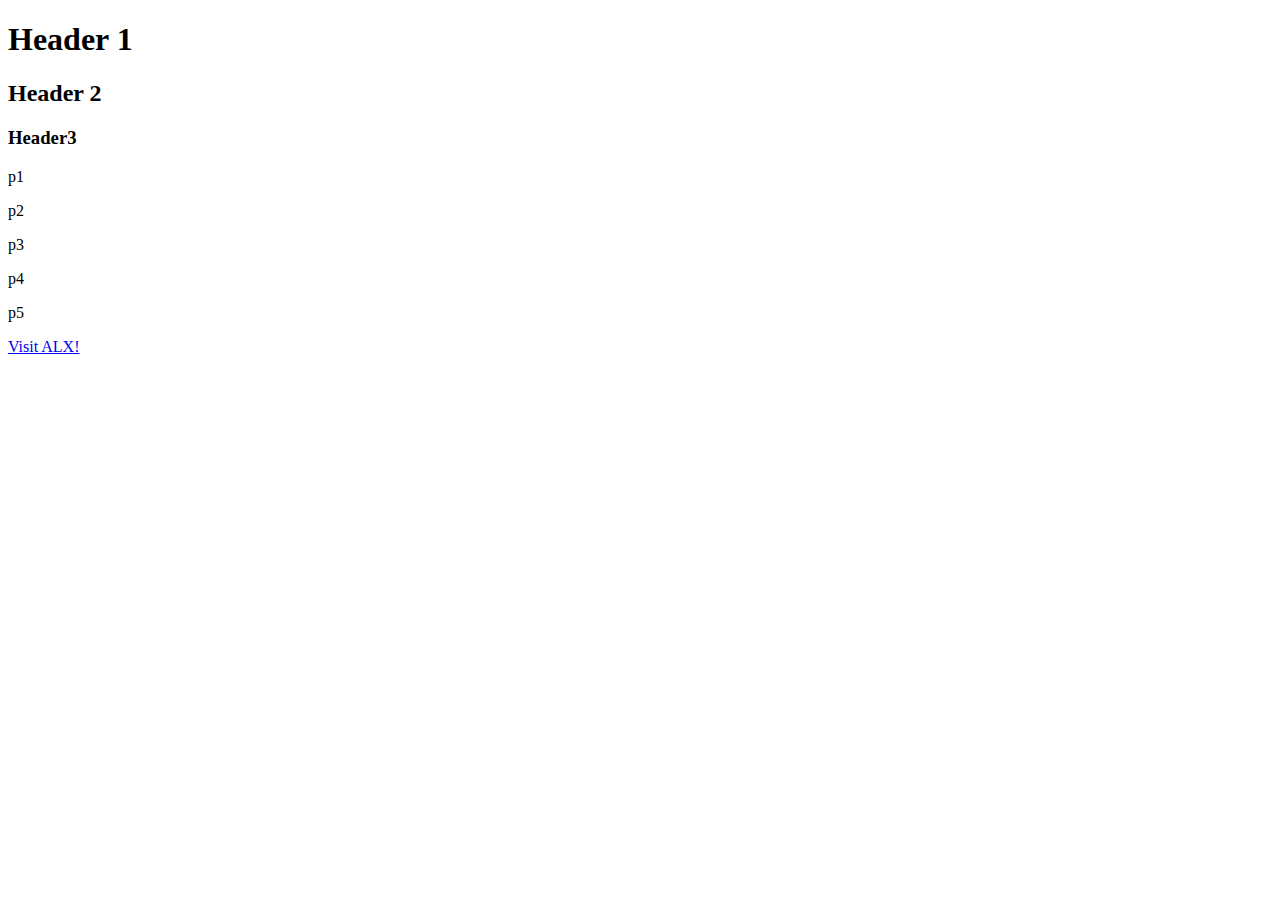
==== html_basic/index.html @ 1af18d1f "Update index.html" ====
<!DOCTYPE html>
<html lang="en-us">
    <head>
        <title>My first portfolio</title>
        <meta charset="utf-8">
    </head>
    <body>
      <h1>Header 1</h1>
      <h2>Header 2</h2>
      <h3>Header3</h3>
      <p>p1</p>
      <p>p2</p>
      <p>p3</p>
      <p>p4</p>
      <p>p5</p>
     <a href="https://i.ibb.co/gTDZZT8/ALX-Logo-07.png">Visit ALX!</a>
    
      

    </body>
</html>
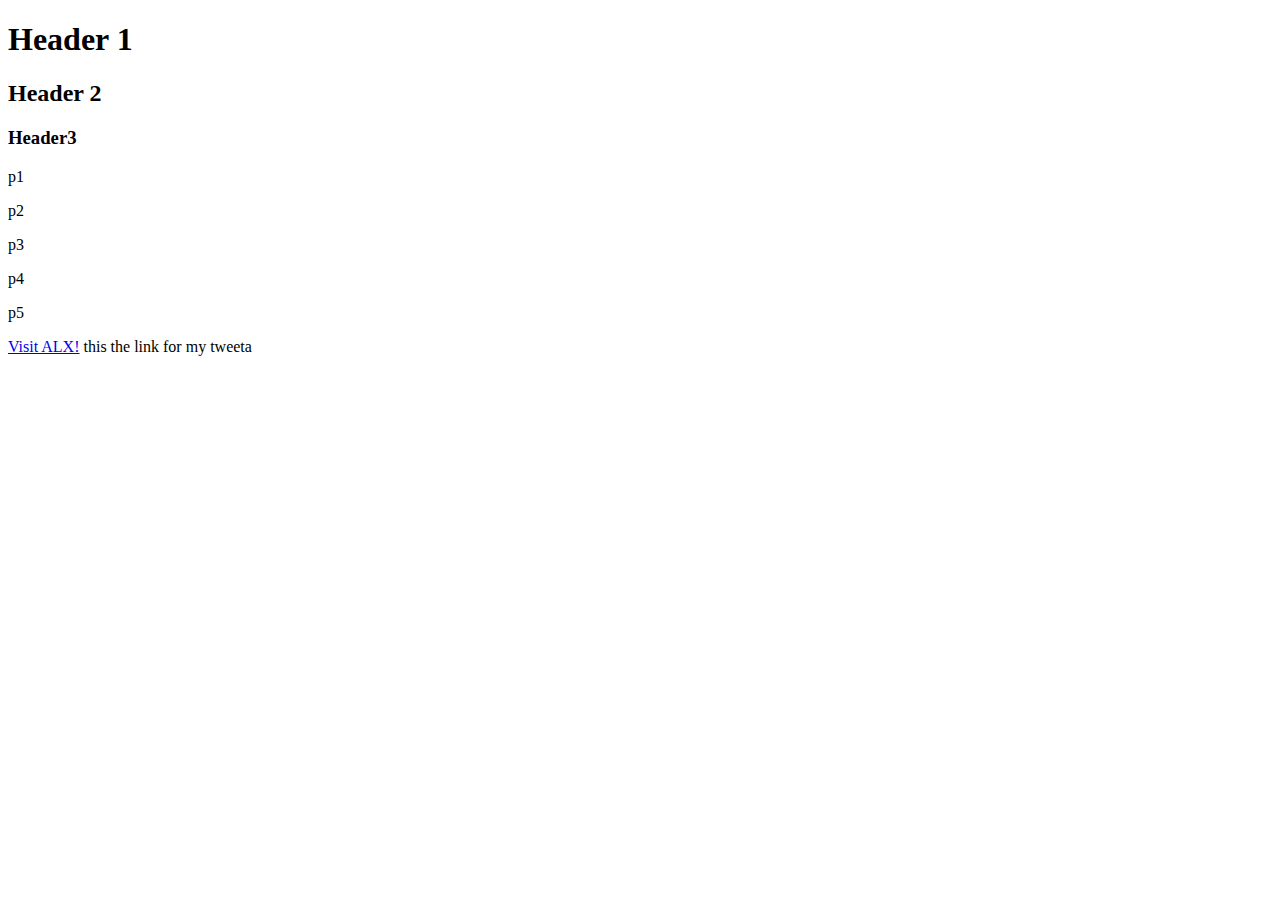
==== commit 52f3f86b: "Update index.html" ====
--- a/html_basic/index.html
+++ b/html_basic/index.html
@@ -14,6 +14,7 @@
       <p>p4</p>
       <p>p5</p>
      <a href="https://i.ibb.co/gTDZZT8/ALX-Logo-07.png">Visit ALX!</a>
+        <a herf="https://github.com/omniaEE/My_First_Portfolio/blob/main/tweets.html">this the link for my tweeta</a>
     
       
 
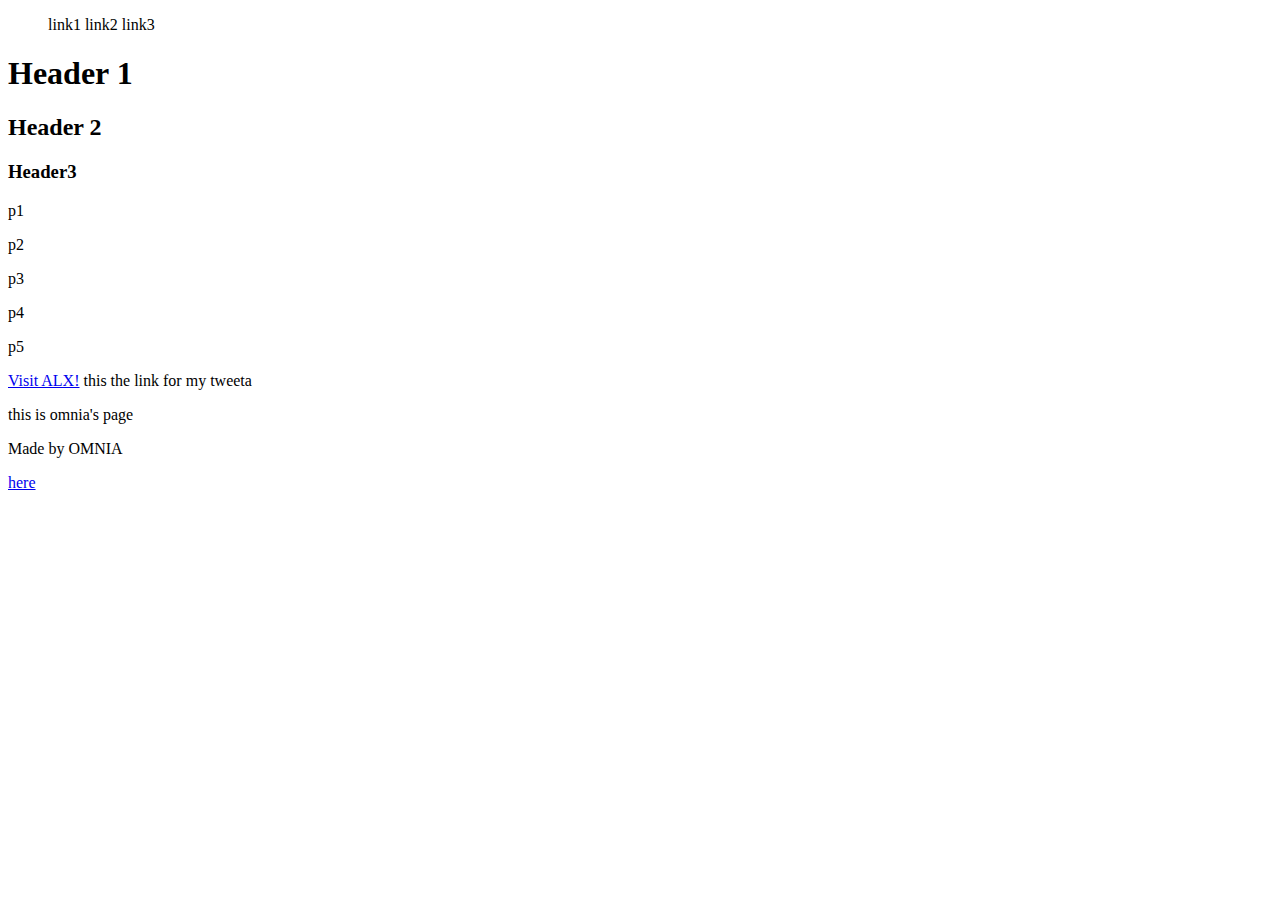
==== commit 015d3f89: "Update index.html" ====
--- a/html_basic/index.html
+++ b/html_basic/index.html
@@ -5,6 +5,15 @@
         <meta charset="utf-8">
     </head>
     <body>
+        <header>
+            <ul>
+                <il><a herf="#">link1</a></il>
+                <il><a herf="#">link2</a></il>
+                <il><a herf="#">link3</a></il>
+            </ul>
+        </header>
+        <main>
+            <article>
       <h1>Header 1</h1>
       <h2>Header 2</h2>
       <h3>Header3</h3>
@@ -15,8 +24,19 @@
       <p>p5</p>
      <a href="https://i.ibb.co/gTDZZT8/ALX-Logo-07.png">Visit ALX!</a>
         <a herf="https://github.com/omniaEE/My_First_Portfolio/blob/main/tweets.html">this the link for my tweeta</a>
-    
+    </article>
+        </main>
+        <aside>
+            <p>this is omnia's page</p>
+        </aside>
+
+      <footer>
+          <p>Made by OMNIA</p>
+          <a href="#" target="#">here</a>
+      </footer>
       
 
     </body>
 </html>
+    
+  
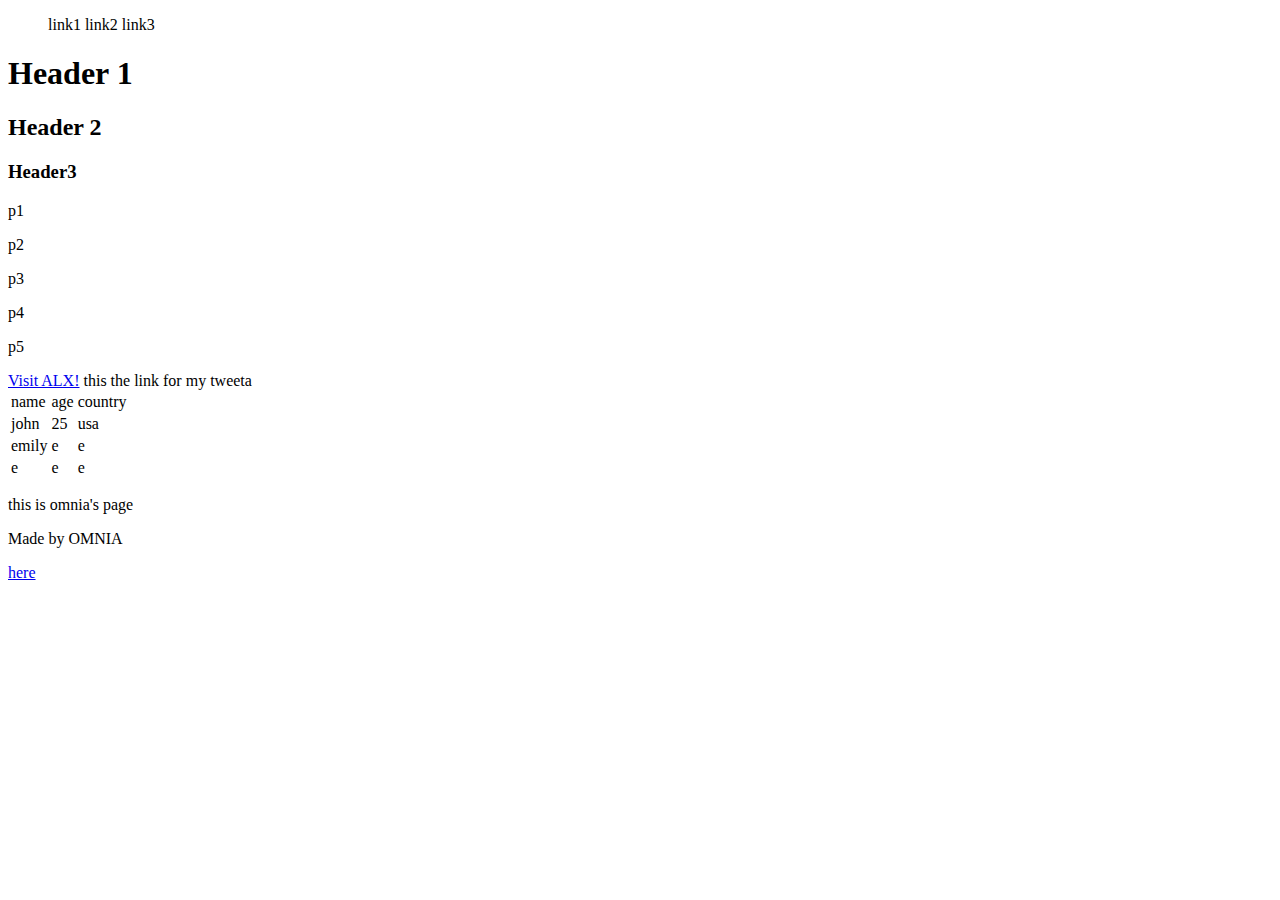
==== commit c6c84efd: "Update index.html" ====
--- a/html_basic/index.html
+++ b/html_basic/index.html
@@ -25,6 +25,32 @@
      <a href="https://i.ibb.co/gTDZZT8/ALX-Logo-07.png">Visit ALX!</a>
         <a herf="https://github.com/omniaEE/My_First_Portfolio/blob/main/tweets.html">this the link for my tweeta</a>
     </article>
+            <table>
+                <thead>
+                    <tr>
+                        <td>name</td>
+                        <td>age</td>
+                        <td>country</td>
+                    </tr>
+                </thead>
+                <tbody>
+                    <tr>
+                        <td>john</td>
+                        <td>25</td>
+                        <td>usa</td>
+                    </tr>
+                    <tr>
+                        <td>emily</td>
+                        <td>e</td>
+                        <td>e</td>
+                    </tr>
+                    <tr>
+                        <td>e</td>
+                        <td>e</td>
+                        <td>e</td>
+                    </tr>
+                </tbody>
+            </table>
         </main>
         <aside>
             <p>this is omnia's page</p>
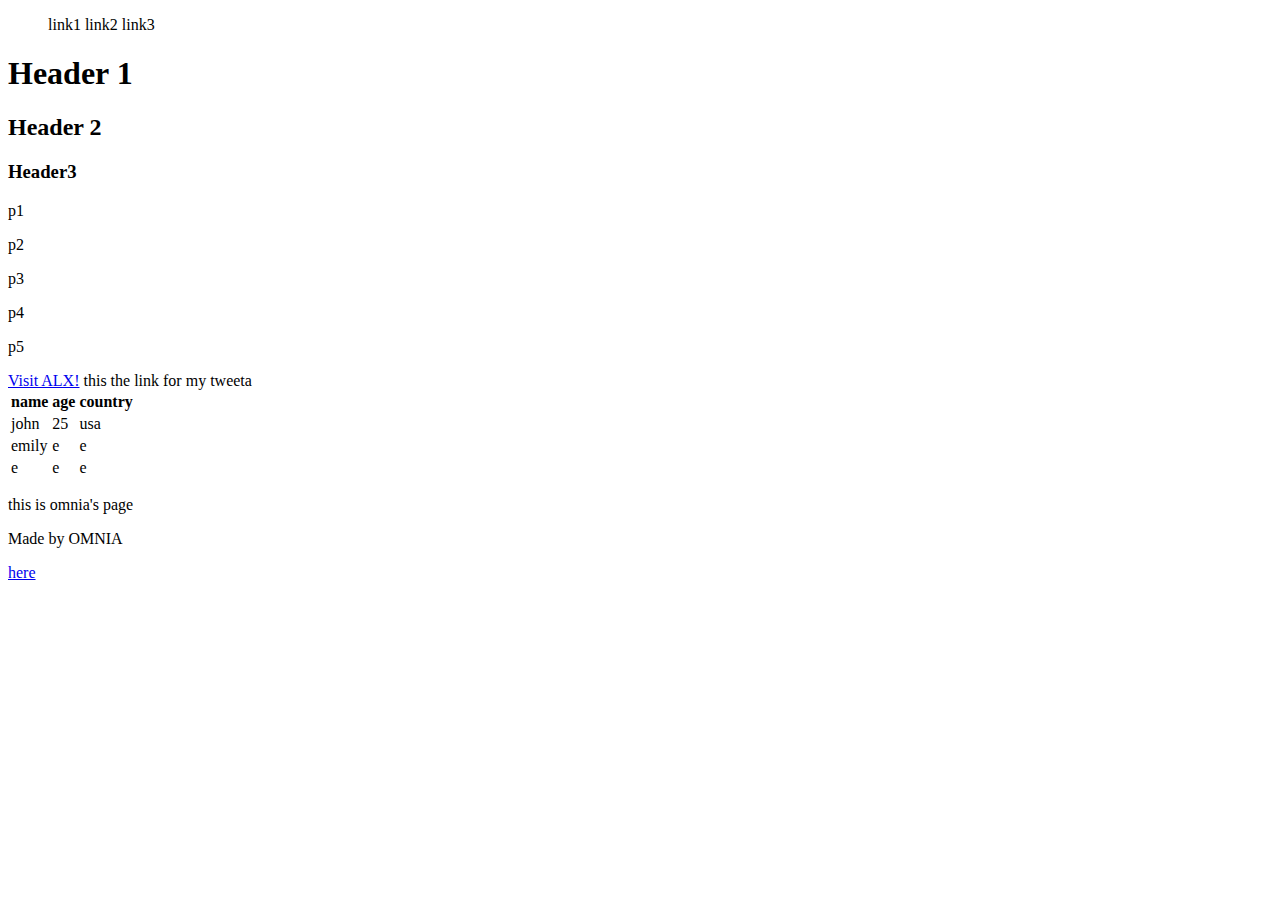
==== commit f4c360bb: "Update index.html" ====
--- a/html_basic/index.html
+++ b/html_basic/index.html
@@ -24,13 +24,12 @@
       <p>p5</p>
      <a href="https://i.ibb.co/gTDZZT8/ALX-Logo-07.png">Visit ALX!</a>
         <a herf="https://github.com/omniaEE/My_First_Portfolio/blob/main/tweets.html">this the link for my tweeta</a>
-    </article>
-            <table>
+               <table>
                 <thead>
                     <tr>
-                        <td>name</td>
-                        <td>age</td>
-                        <td>country</td>
+                        <th>name</th>
+                        <th>age</th>
+                        <th>country</th>
                     </tr>
                 </thead>
                 <tbody>
@@ -51,6 +50,8 @@
                     </tr>
                 </tbody>
             </table>
+        </article>
+
         </main>
         <aside>
             <p>this is omnia's page</p>
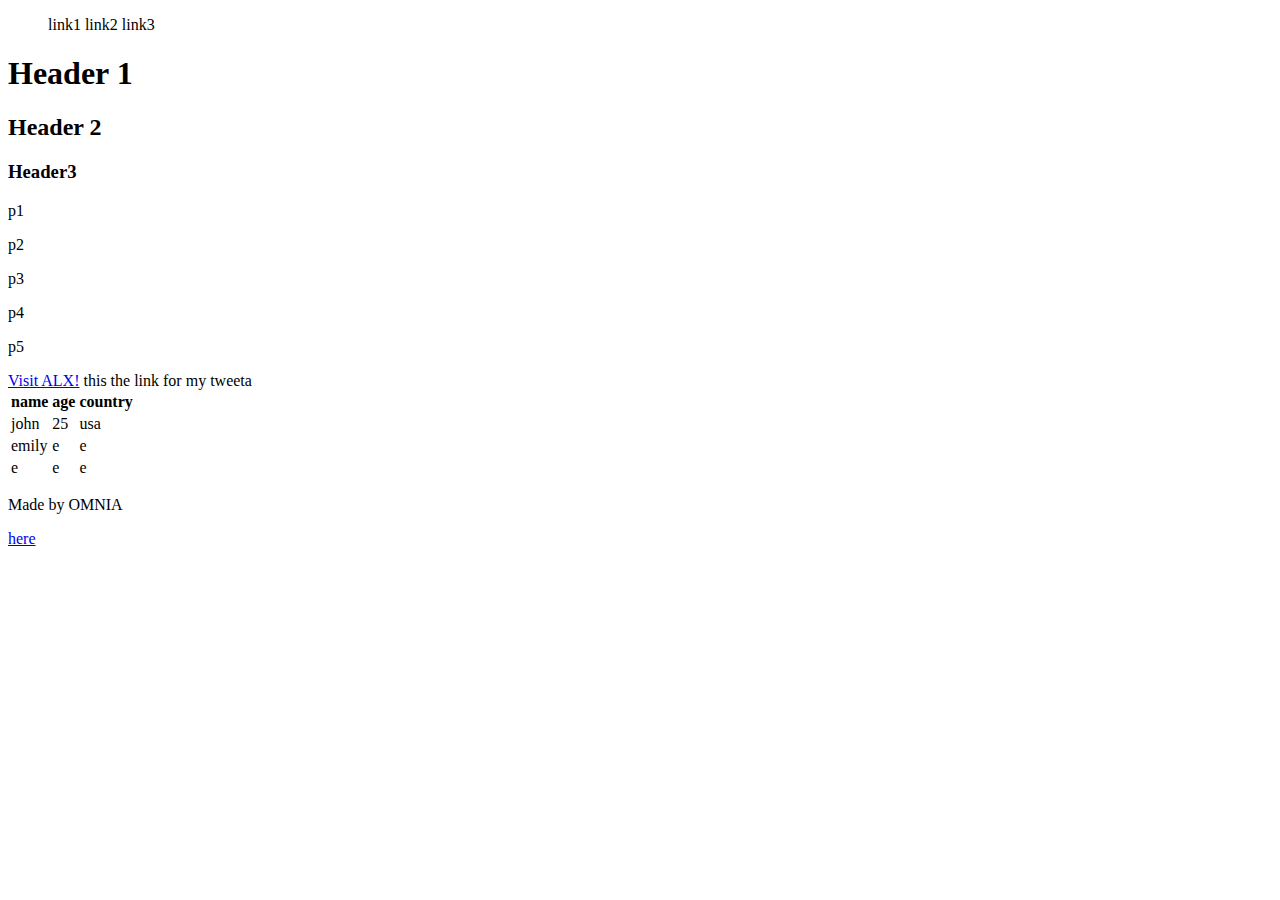
==== commit 2f475e05: "Update index.html" ====
--- a/html_basic/index.html
+++ b/html_basic/index.html
@@ -53,9 +53,7 @@
         </article>
 
         </main>
-        <aside>
-            <p>this is omnia's page</p>
-        </aside>
+       
 
       <footer>
           <p>Made by OMNIA</p>
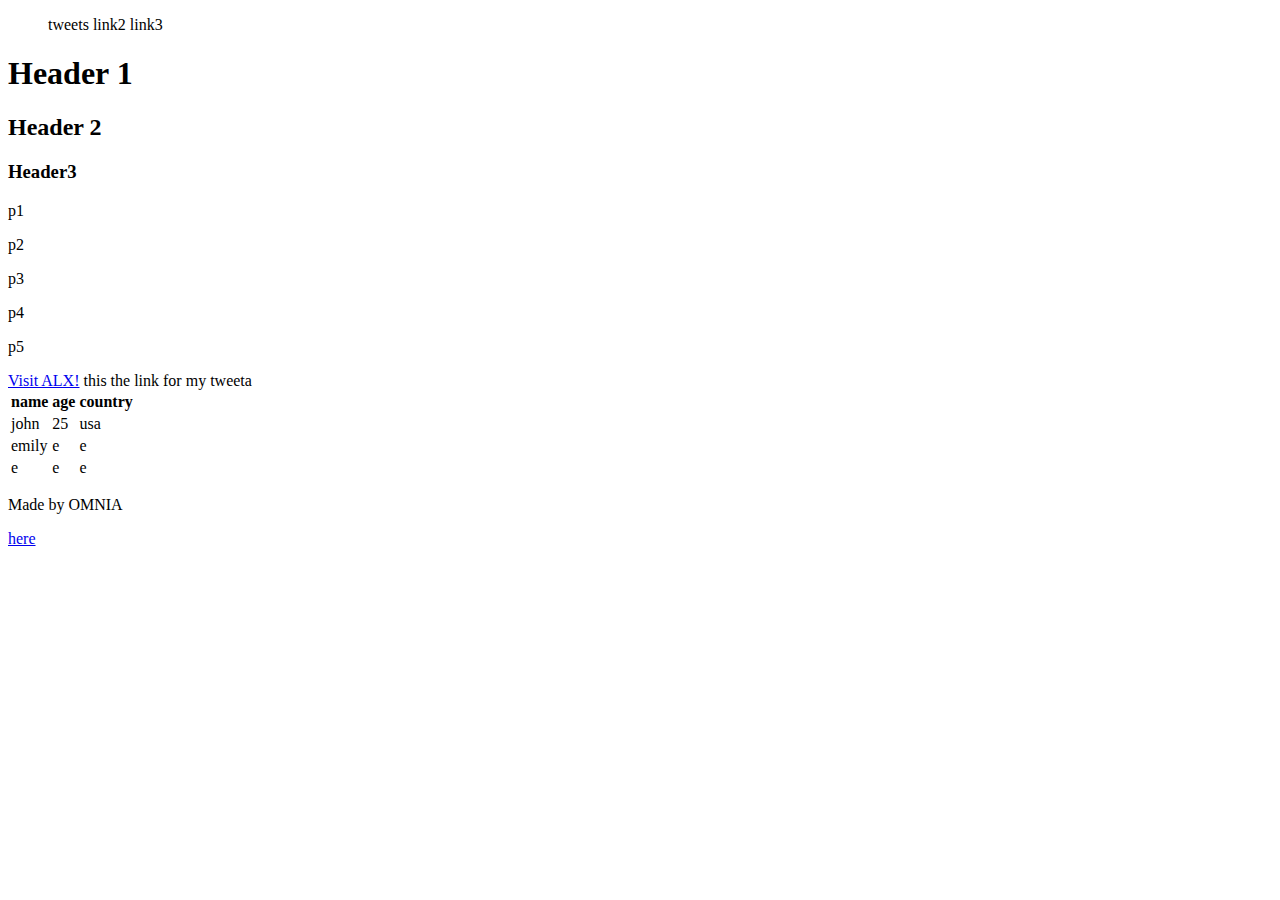
==== commit cd4488bf: "Update index.html" ====
--- a/html_basic/index.html
+++ b/html_basic/index.html
@@ -7,23 +7,23 @@
     <body>
         <header>
             <ul>
-                <il><a herf="#">link1</a></il>
-                <il><a herf="#">link2</a></il>
+                <il><a herf="tweets.html">tweets</a></il>
+                <il><a herf="index.html">link2</a></il>
                 <il><a herf="#">link3</a></il>
             </ul>
         </header>
         <main>
             <article>
-      <h1>Header 1</h1>
-      <h2>Header 2</h2>
-      <h3>Header3</h3>
-      <p>p1</p>
-      <p>p2</p>
-      <p>p3</p>
-      <p>p4</p>
-      <p>p5</p>
-     <a href="https://i.ibb.co/gTDZZT8/ALX-Logo-07.png">Visit ALX!</a>
-        <a herf="https://github.com/omniaEE/My_First_Portfolio/blob/main/tweets.html">this the link for my tweeta</a>
+               <h1>Header 1</h1>
+               <h2>Header 2</h2>
+               <h3>Header3</h3>
+               <p>p1</p>
+               <p>p2</p>
+               <p>p3</p>
+                <p>p4</p>
+              <p>p5</p>
+             <a href="https://i.ibb.co/gTDZZT8/ALX-Logo-07.png">Visit ALX!</a>
+              <a herf="https://github.com/omniaEE/My_First_Portfolio/blob/main/tweets.html">this the link for my tweeta</a>
                <table>
                 <thead>
                     <tr>
@@ -50,7 +50,7 @@
                     </tr>
                 </tbody>
             </table>
-        </article>
+           </article>
 
         </main>
        
